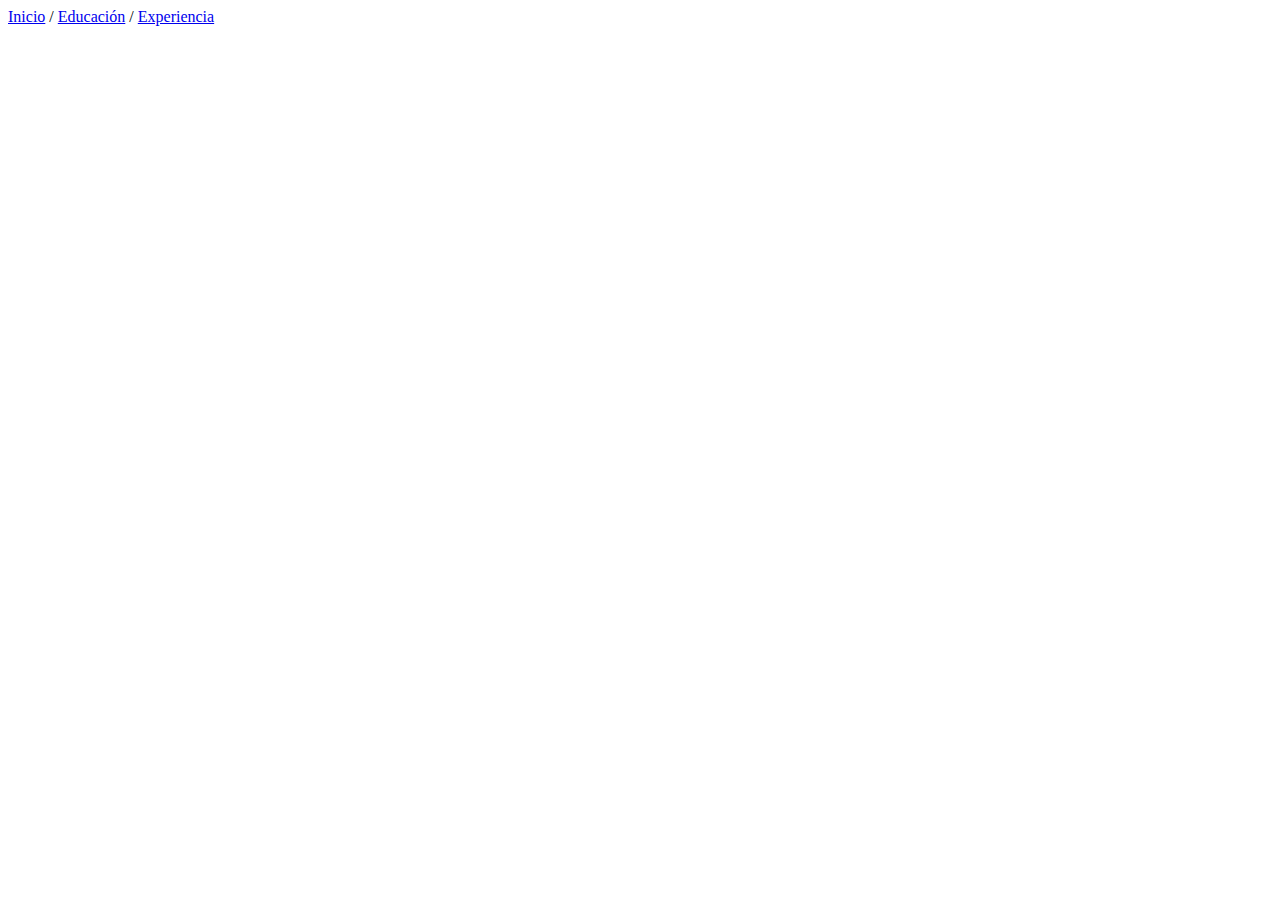
==== paisajes.html @ 5ade1c19 "agregando pag index y retratos" ====
<!DOCTYPE html>
<html lang="es">
<head>
<title>Comenzando con la fotografía</title>
<meta charset="utf-8">
<meta name="viewport" content="width=device-width, initial-scale=1">
</head>
<body>

<header>
</header>

<nav>
	<a href="index.html">Inicio</a> /
	<a href="educacion.html">Educación</a> /
	<a href="experiencia.html">Experiencia</a>
</nav>

<footer>
</footer>

</body>
</html>
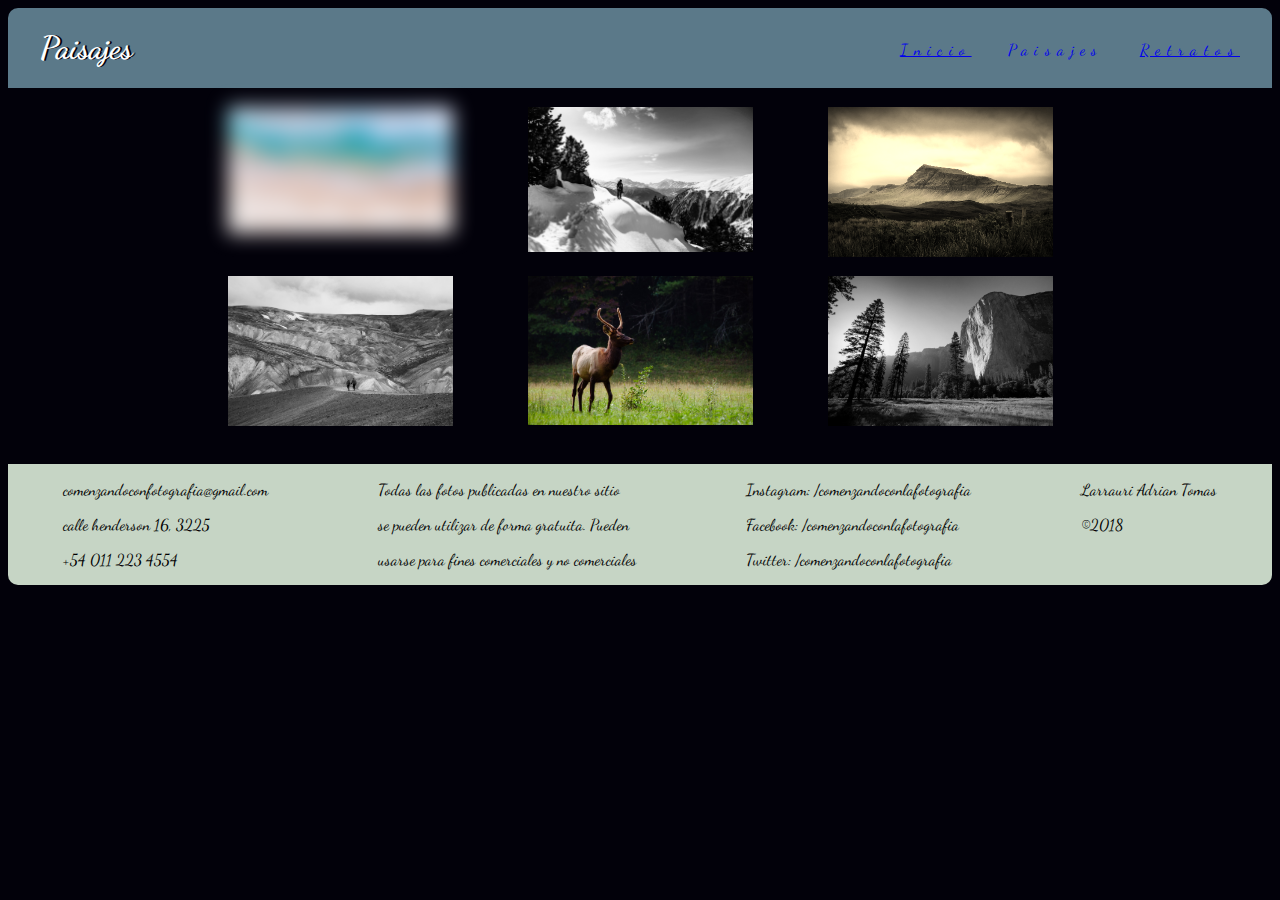
==== commit 71d2ea7a: "agregando paisajes" ====
--- a/paisajes.html
+++ b/paisajes.html
@@ -4,19 +4,64 @@
 <title>Comenzando con la fotografía</title>
 <meta charset="utf-8">
 <meta name="viewport" content="width=device-width, initial-scale=1">
+<link rel="stylesheet" href="css/estilos.css">
+<link href="https://fonts.googleapis.com/css?family=Dancing+Script" rel="stylesheet">
 </head>
 <body>
 
+
+
 <header>
+<h1>Paisajes</h1>
+<nav>
+	<a href="index.html">Inicio</a> 
+	<a href="paisajes.html" class="actual">Paisajes</a> 
+	<a href="retratos.html">Retratos</a>
+</nav>
 </header>
 
-<nav>
-	<a href="index.html">Inicio</a> /
-	<a href="educacion.html">Educación</a> /
-	<a href="experiencia.html">Experiencia</a>
-</nav>
+<br>
+<div id="contenido">
+<section id="galeria">
+	<div class="contenedor" id="firstRow">
+		<img src="imagenes/paisajes1.jpg">
+		<img src="imagenes/paisajes2.jpg">
+		<img src="imagenes/paisajes3.jpg">
+	</div>
+	<br>
+	<div class="contenedor" id="secondRow">
+		<img src="imagenes/paisajes4.jpg">
+		<img src="imagenes/paisajes5.jpg">
+		<img src="imagenes/paisajes6.jpg">
+	</div>
+</section>
+</div>
+<br><br>
+<footer>
 
-<footer>
+	<div class="contenedor">
+		<div id="contacto">
+			<p>comenzandoconfotografia@gmail.com</p>
+			<p>calle henderson 16, 3225</p>
+			<p>+54 011 223 4554</p>
+		</div>
+		<div id="terminos">
+			<p>Todas las fotos publicadas en nuestro sitio</p> 
+			<p>se pueden utilizar de forma gratuita. Pueden</p> 
+			<p>usarse para fines comerciales y no comerciales</p>
+		</div>
+		<div id="redes">
+			<p>Instagram: /comenzandoconlafotografia</p>
+			<p>Facebook: /comenzandoconlafotografia</p>
+			<p>Twitter: /comenzandoconlafotografia</p>
+		</div>
+		<div id="derechos">
+			<p>Larrauri Adrian Tomas</p>
+			<p>©2018</p>
+		</div>
+
+	</div>
+
 </footer>
 
 </body>
--- a/css/estilos.css
+++ b/css/estilos.css
@@ -0,0 +1,148 @@
+body {
+	font-family: 'Dancing Script', cursive;
+	background-color:  #02010a;
+}
+
+header {
+	background-color: #5b7989;
+	border-radius: 10px 10px 0px 0px;
+	height: 5em;
+}
+
+header h1 {
+	float: left;
+	color: white;
+	text-shadow: 2px 0px #02010a;
+	margin-left: 1em;
+}
+
+header nav {
+	float: right;
+	margin: 2em 2em 0em 0em;
+	word-spacing: 2em;
+}
+
+header nav a {
+	letter-spacing: 0.4em;
+}
+
+.actual {
+	 text-decoration: none;
+}
+
+#contenido {
+	clear: both;
+	margin: 0 auto;
+	max-width: 900px;
+}
+
+.contenedor {
+	display: flex;
+	justify-content: space-around;
+}
+
+#central {
+	background-color: #82c3a6;
+	margin: 0 auto;
+	padding: 1em;
+	width: 94%;
+}
+
+#central .contenedor img {
+	width: 100%;
+}
+
+
+#secundaria .contenedor a {
+	width: 47%;
+	background-color: #d5c75f;
+	border: 1px solid #d5c75f;
+}
+
+#secundaria .contenedor a:hover {	
+	border: 2px solid #d5c75f;
+}
+
+#izquierda:hover{
+	transform: rotate(10deg);
+}
+
+#derecha:hover{
+	transform: translate(20px,-5px);
+}
+
+#secundaria .contenedor a img {
+	width: 100%;
+}
+
+#galeria .contenedor img{
+	width: 25%;
+	height: 25%;
+}
+
+#firstRow img:nth-child(1) {
+	filter: blur(10px);
+}
+
+#firstRow img:nth-child(3) {
+	filter: sepia(90%);
+}
+
+#firstRow img:nth-child(even) {
+	filter: grayscale(100%);
+}
+
+#secondRow img:nth-child(odd) {
+	filter: grayscale(100%);
+}
+
+footer {
+	background-color:  #C6d5c5;
+	border-radius: 0px 0px 10px 10px;
+}
+
+
+@media screen and (max-width: 900px){
+
+
+	header h1 {
+	float: none;
+	text-align: center;
+	padding-top: 0.5em;
+	margin-left: 0em;
+	}
+
+	header nav {
+		display: none;
+	}
+
+	#central {
+		width: 91%;
+	}
+
+	#contenido {
+	max-width: 100%;
+	}
+
+	#secundaria .contenedor a {
+		width: 98%;
+		margin: 0 auto;
+		margin-bottom: 1em;
+	}
+
+	.contenedor  {
+		flex-direction: column;
+	}
+
+	#galeria .contenedor img{
+		width: 98%;
+		margin: 0 auto;
+		margin-bottom: 1em;
+	}
+
+	footer .contenedor{
+	 	text-align: center;
+	}
+}
+
+
